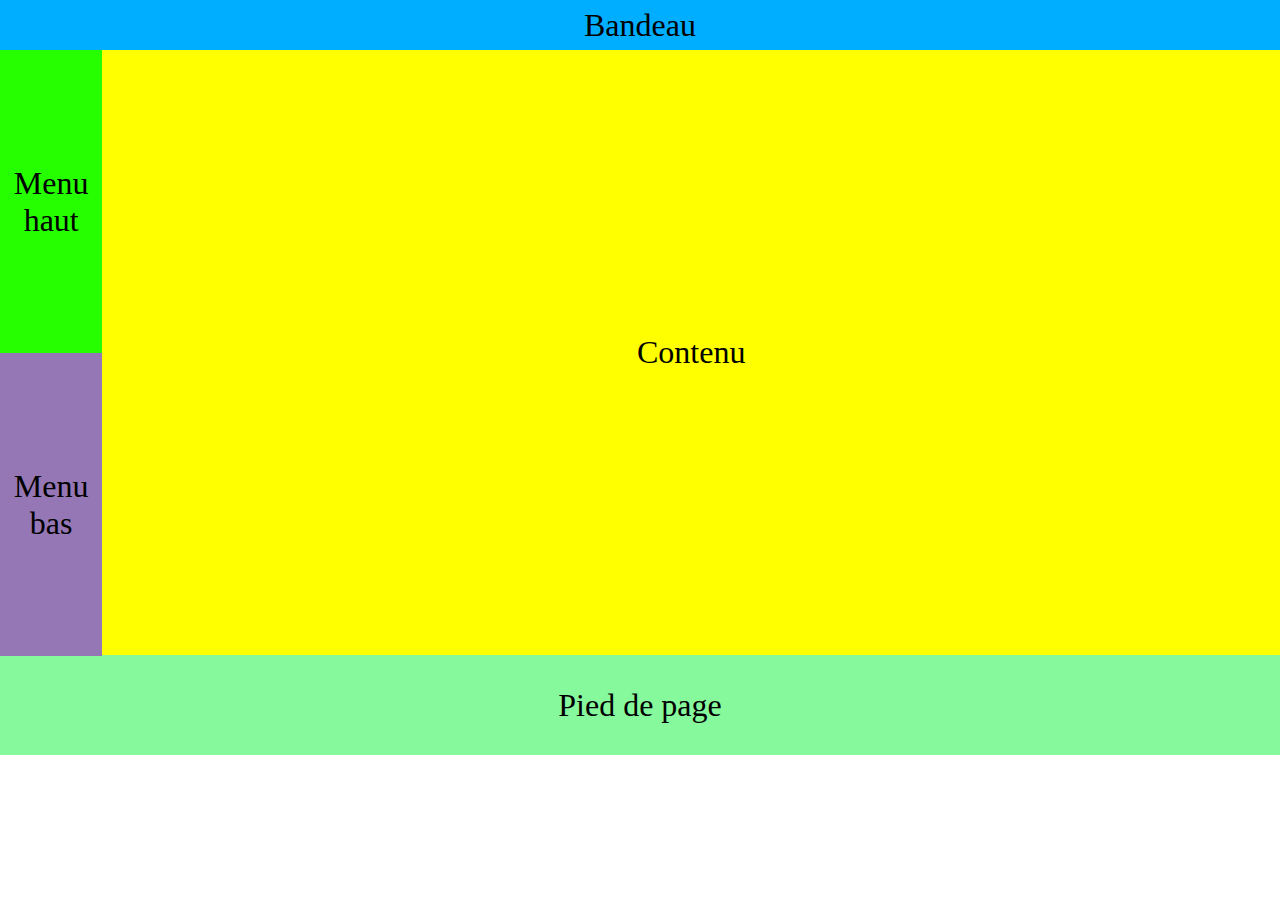
==== index1.html @ 8965a516 "deploie" ====
<!DOCTYPE html>
<html>
    <head>
        <meta charset="utf-8">
        <meta name="viewport" content="width=device-width, initial-scale=1.0">
        <title>atelier sur les flexbox</title>
        <link rel="stylesheet" href="style1.CSS">
    </head>
    <body>
        
            <header>
                <p>Bandeau</p>
            </header>
            <div class="pa">
            <nav>
                <div class="p"><p>Menu haut</p> </div>
                <div class="po"><p>Menu bas</p> </div>
            </nav>
            <section>
                <p>Contenu</p>
            </section>
        </div>
        <footer>
            <a href="index.html">Pied de page</a>
        </footer>
    </body>
---- style1.CSS ----
*{
    margin: 0;
    padding: 0;
}
body{
    height: 100vh;
}
header{
    height: 50px;
    width: 100%;
    background-color: rgb(0, 174, 255);
    color: black;
    text-align: center;
    display: flex;
    align-items: center;
    justify-content: center;
    font-size: 2em;
}
a{
    
    text-decoration: none;
    color: black;
}
nav{
  
    width: 8%;
    height: 605px;
    background-color: rgb(241, 61, 205);
 
  
    color: black;
    text-align: center;    
    
    font-size: 2em; 
}
.p{
    height: 303px;
    background-color: rgb(38, 255, 0);
    display: flex;
    flex-direction: column;
    align-items: center;
    justify-content: center;
}
.po{
    height: 303px;
    background-color: rgb(150, 119, 181);
    display: flex;
    flex-direction: column;
    align-items: center;
    justify-content: center;
}
section{
    height: 605px;
    width: 92%;
    background-color: yellow;
    color: black;
    text-align: center;
    display: flex;
    align-items: center;
    justify-content: center;
    font-size: 2em
}
.pa{
    display: flex;
    height: 605px;
}
footer{
    height: 100px;
    width: 100%;
    background-color: rgb(134, 249, 157);
    color: black;
    text-align: center;
    display: flex;
    align-items: center;
    justify-content: center;
    font-size: 2em
}
@media screen and (max-width: 990px){
    nav{
        width: 30%;
        height: 83vh;
    }
    .pa{
        display: flex;
        flex-direction: column;
        height: 88vh;
    }
    nav{
        display: flex;
        width: 100%;
        height: 400px;
        flex-direction: column;   
    }
    section{
        height: 505px;
        width: 100%;
    }
    .po, .p{
        height: 200px;
        width: 100%;
    }
    /* div{
        display: flex;
        height: 698px;
    }

    section{
        height: 698px;
    } */
    
}
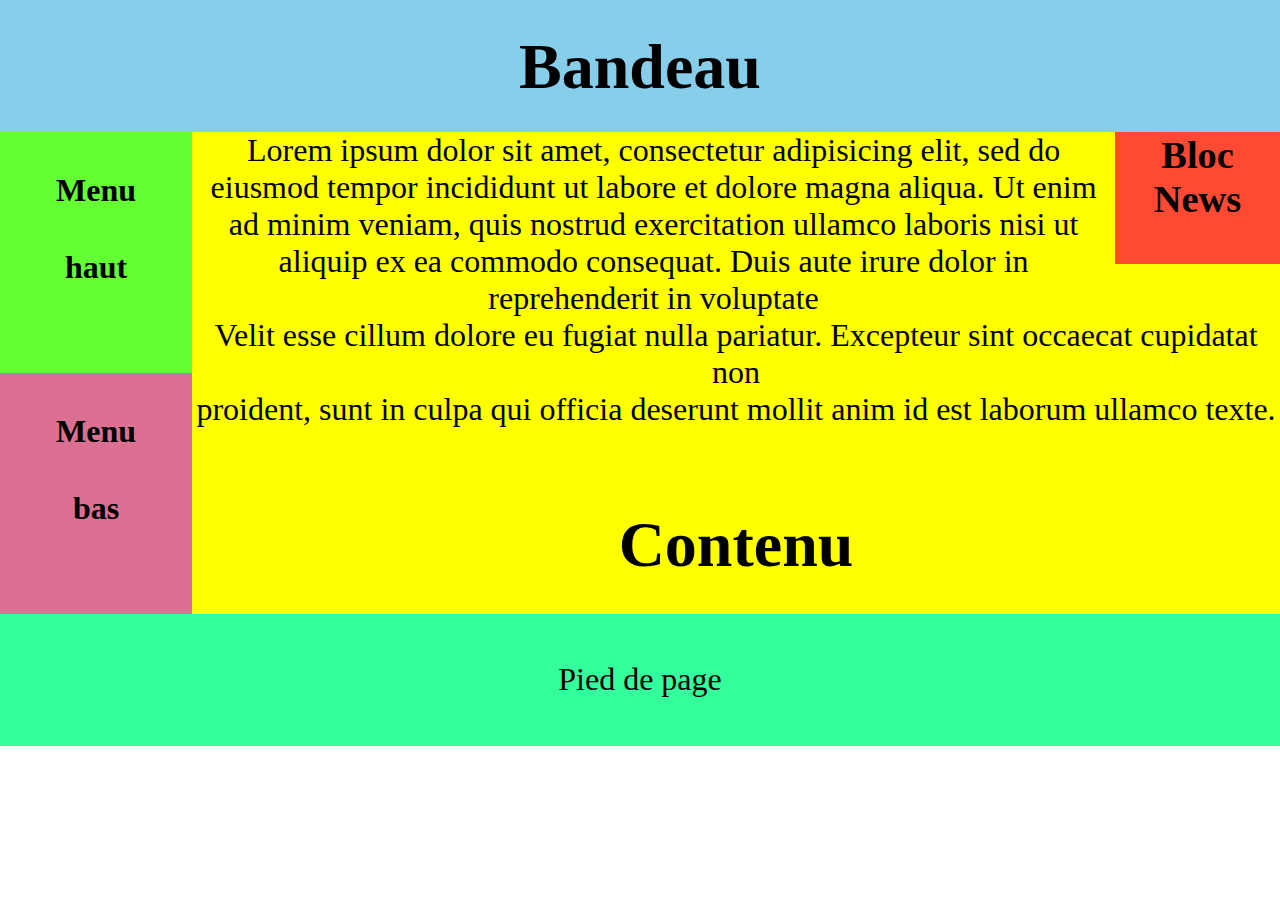
==== commit 8fa9322c: "ajout lien" ====
--- a/index1.html
+++ b/index1.html
@@ -2,25 +2,51 @@
 <html>
     <head>
         <meta charset="utf-8">
+        <meta http-equiv="X-UA-Compatible" content="IE=edge">
         <meta name="viewport" content="width=device-width, initial-scale=1.0">
-        <title>atelier sur les flexbox</title>
-        <link rel="stylesheet" href="style1.CSS">
+        <link rel="stylesheet" href="flexbox.css">
+        <title>document</title>
     </head>
     <body>
-        
-            <header>
-                <p>Bandeau</p>
-            </header>
-            <div class="pa">
-            <nav>
-                <div class="p"><p>Menu haut</p> </div>
-                <div class="po"><p>Menu bas</p> </div>
-            </nav>
-            <section>
-                <p>Contenu</p>
-            </section>
+        <header class="header">
+            <h1>Bandeau</h1>
+        </header>
+
+        <div class="milieu">
+            <div class="menu">
+                <div class="menuH">
+                    <h1>Menu</h1>
+                    <h1>haut</h1>
+                </div>
+                <div class="menuB">
+                    <h1>Menu</h1>
+                    <h1>bas</h1>
+                </div>
+            </div>
+
+            <div class="center">
+                            <div class="haut">
+                    <div class="texte">
+                        <p>Lorem ipsum dolor sit amet, consectetur adipisicing elit, sed do eiusmod tempor incididunt ut labore et dolore magna aliqua. Ut enim ad minim veniam, quis nostrud exercitation ullamco laboris nisi ut aliquip ex ea commodo consequat. Duis aute irure dolor in reprehenderit in voluptate</p>
+                    </div>
+                    <div class="bloc">
+                        <h1>Bloc</h1>
+                        <h1>News</h1>
+                    </div>
+                </div>
+                    <p class="ma">Velit esse cillum dolore eu fugiat nulla pariatur. Excepteur sint occaecat cupidatat non</p>
+                    <p class="ma">proident, sunt in culpa qui officia deserunt mollit anim id est laborum ullamco texte.</p>
+                
+               
+               
+                <div class="contenu">
+                    <h1>Contenu</h1>
+                </div>    
+            </div>
         </div>
-        <footer>
+
+        <footer class="footer">
             <a href="index.html">Pied de page</a>
         </footer>
-    </body>+    </body>
+</html>--- a/flexbox.css
+++ b/flexbox.css
@@ -0,0 +1,228 @@
+*{
+    margin: 0;
+}
+body{
+    height: 660px;
+}
+.header{
+    background-color: skyblue;
+    width: 100%;
+    height: 20%;
+    font-size: 2em;
+    text-align: center;
+}
+.milieu{
+    display: flex;
+    
+    width: 100%;
+    height: 73%;
+}
+.milieu .menu{
+    /* position: relative;
+    flex-direction: column;
+    background-color: palevioletred;*/
+    height: 100%;
+    width: 15%;
+} 
+.milieu .menu .menuH{
+    background-color: #64FF33;
+    width: 100%;
+    height: 50%;
+}
+.milieu .menu .menuB{
+    background-color: palevioletred;
+    width: 100%;
+    height: 50%;
+}
+.milieu .center{
+    
+    background-color: yellow;
+    height: 100%;
+    width: 85%;
+    font-size: 2em;
+    text-align: center;
+}
+.milieu .center .haut{
+    display: flex;
+    width: 100%;
+}
+.ma{
+    display: flex;
+    flex-direction: column;
+}
+.milieu .center .haut .texte{
+    display: flex;
+    align-items: center;
+    justify-content: center;
+    width: 85%;
+}
+.milieu .center .haut .bloc{
+    background-color: #FF4933;
+    margin-left: auto;
+    display: block;
+    width: 15%;
+    height: 130px;
+    text-align: center;
+    font-size: 0.6em;
+    border: 1px solid #FF4933;
+}
+.footer{
+    background-color: #33FF9C;
+    height: 20%;
+    width: 100%;
+    font-size: 2em;
+    display: flex;
+    align-items: center;
+    justify-content: center;
+}
+.header h1{
+    padding: 30px;
+}
+.footer h1{
+    padding: 30px;
+}
+.menuH h1{
+    text-align: center;
+    display: flex;
+   
+align-items: center;
+justify-content: center;
+    padding-top: 40px;
+}
+.menuB h1{
+    text-align: center;
+    padding-top: 40px;
+    display: flex;
+    
+align-items: center;
+justify-content: center;
+}
+.milieu .center .contenu h1{
+    padding: 80px;
+}
+a{
+    
+    text-decoration: none;
+    color: black;
+}
+@media  (max-width: 967px){
+    .milieu{
+        display: flex;
+        flex-direction: column;
+        width: 100%;
+        height: 700PX;
+        background-color: #ea2f1a;
+        
+        
+    }
+    .ma, .contenu{
+        display: none;
+    }
+    .milieu .menu{
+        height: 200px;
+        width: 100%;
+    }
+    .milieu .center{
+        background-color: yellow;
+        height: 500px;
+        width: 100%;
+        font-size: 2em;
+
+    }
+    .milieu .center .haut{
+        display: flex;
+        flex-direction: column;
+        align-items: center;
+    justify-content: center;
+        width: 100%;
+        height: 500px;
+    }
+    .milieu .center .haut .texte{
+      text-align: center;
+      height: 350px;
+        
+        
+    }
+    .milieu .center .haut .bloc{
+        background-color: #FF4933;
+        margin-left: 0;
+        display: flex;
+        gap: 15px;
+        /* flex-direction: column; */
+    align-items: center;
+    justify-content: center;
+        width: 100%;
+        height: 150px;
+       
+        font-size: 0.6em;
+        border: 1px solid #FF4933;
+    }
+    .footer h1{
+        padding: 0px;
+    }
+    .menuH{
+        width: 100%;
+        background-color: #bbcdb5;
+        display: flex;
+        align-items: center;
+        justify-content: center;
+        gap: 15px;
+
+
+    }
+    .menuH h1{
+        display: flex;
+     align-items: center;
+        justify-content: center;
+        padding-top: 10px; 
+    }
+    .menuB h1{
+          display: flex;
+        align-items: center;
+        justify-content: center;
+        padding-top:10px;
+    }
+    .milieu .center .contenu h1{
+        padding: 80px;
+    }
+    .milieu .menu .menuB{
+        background-color: palevioletred;
+        width: 100%;
+        height: 50%;
+        display: flex;
+        align-items: center;
+        justify-content: center;
+        gap: 15px;
+    }
+   
+     /* .menu{
+        display: flex;
+        flex-direction: column;
+        width: 100%;
+        background-color: #bbcdb5;
+    } 
+    .menuH{
+        width: 100%;
+        background-color: #bbcdb5; 
+    } */
+    /* .header{
+        font-size: 1em;
+        height: 10%;
+    }
+    .milieu .center{
+        font-size: 1em;
+        bottom: 20px;
+    }
+    .milieu .center .contenu h1{
+        padding: 5px;
+    }
+    .milieu .center .haut .bloc{
+        height: 50px;
+    }
+    .footer{
+        font-size: 1em;
+        height: 10%;
+        bottom: 20px;
+    } */
+    
+}